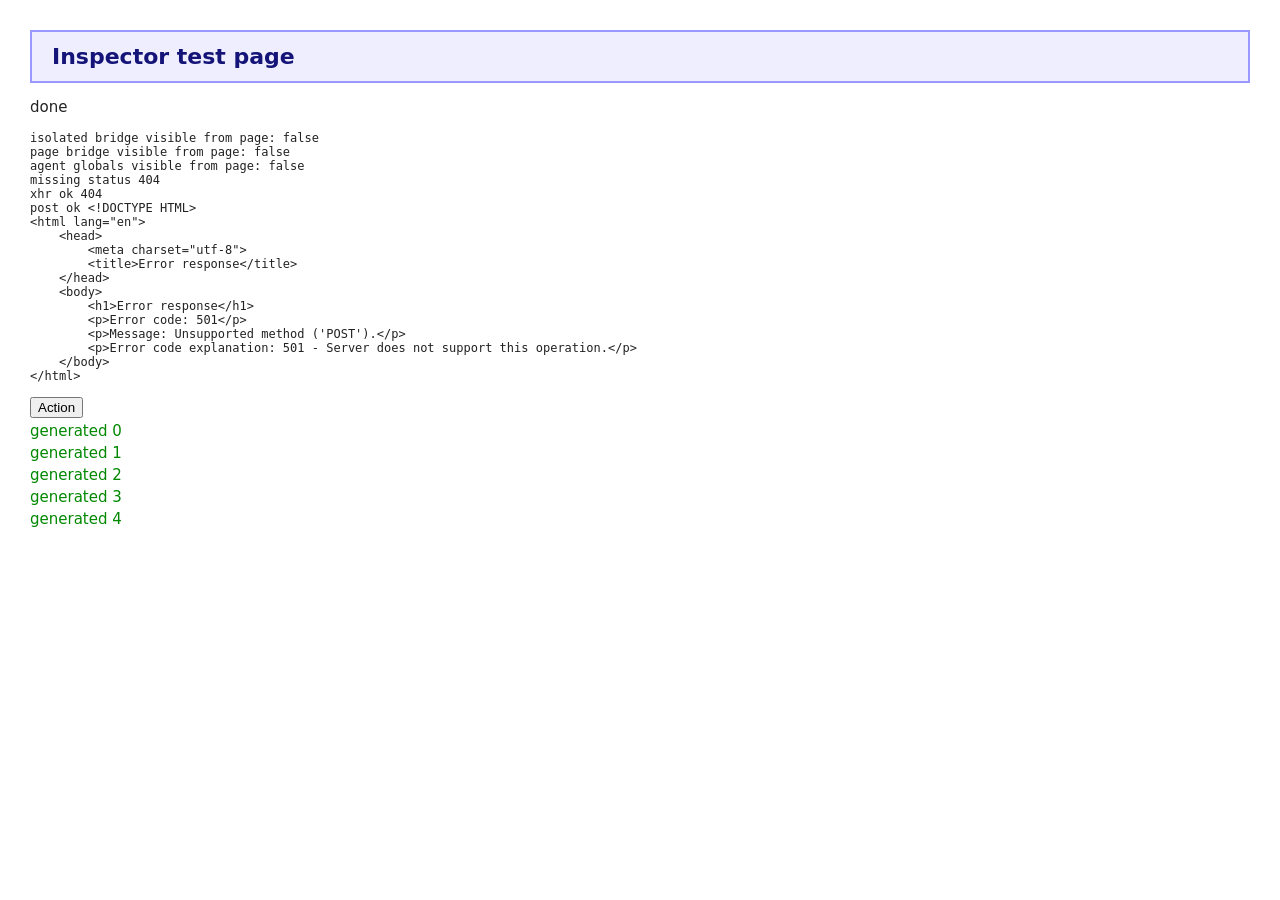
==== Tests/Fixtures/devtools/index.html @ 95c1a47d "SimpleBrowser: native macOS browser with DevTools and saved passwords Co-Authored-By: Claude Opus 5." ====
<!doctype html>
<meta charset="utf-8">
<title>Inspector test page</title>
<style>
  body { font: 15px system-ui; margin: 2em; color: #222; }
  #log { white-space: pre; font: 12px monospace; }
  .hero { padding: 12px 20px; background: #eef; border: 2px solid #99f; color: rgb(20, 20, 120); }
  .hero.big { font-size: 22px; }
  p.generated { color: #080; margin: 4px 0; }
  @media (max-width: 300px) { .hero { display: none; } }
  h1 { color: #369; }
  .act:hover { color: rgb(200, 0, 0); }
</style>
<h1 id="title" class="hero big" style="margin-bottom: 8px">Inspector test page</h1>
<p id="status">running…</p>
<div id="log"></div>
<button id="action" class="act" onclick="window.__attrClicks = (window.__attrClicks || 0) + 1">Action</button>
<img src="/pixel.png" alt="">
<script src="/script.js"></script>
<script src="/bundle.js"></script>
<script>
  const log = (s) => { document.getElementById("log").textContent += s + "\n"; };
  localStorage.setItem("greeting", "hello");
  localStorage.setItem("count", "3");
  sessionStorage.setItem("temp", "yes");
  document.cookie = "session=abc123; path=/";
  document.cookie = "theme=dark; path=/";

  console.log("plain string", 42, true, null, undefined);
  console.info("object", { a: 1, b: [1, 2, { c: "three" }], fn() {} });
  console.warn("%s has %d items", "cart", 3, { extra: true });
  console.error(new Error("boom from console.error"));
  console.debug(document.body, new Map([["k", 1]]), new Set([1, 2]));
  console.group("A group");
  console.log("inside group");
  console.groupEnd();
  console.log("repeated"); console.log("repeated"); console.log("repeated");
  console.table([{ name: "Ada", age: 36 }, { name: "Linus", age: 54, os: "linux" }]);

  fetch("/api/data.json", { headers: { "X-Test": "1" } })
    .then(r => r.json()).then(j => log("fetch ok " + JSON.stringify(j)));
  fetch("/api/post", { method: "POST", body: JSON.stringify({ hello: "world" }),
                       headers: { "Content-Type": "application/json" } })
    .then(r => r.text()).then(t => log("post ok " + t));
  fetch("/missing").then(r => log("missing status " + r.status));

  const xhr = new XMLHttpRequest();
  xhr.open("GET", "/api/data.json?xhr=1");
  xhr.setRequestHeader("X-XHR", "yes");
  xhr.onload = () => log("xhr ok " + xhr.status);
  xhr.send();

  const socket = new WebSocket("ws://" + location.host + "/ws");
  socket.onopen = () => socket.send("hello ws");
  socket.onmessage = (e) => { log("ws " + e.data); window.__socket = socket; };

  // For the event-listener, DOM-breakpoint and fetch-breakpoint checks.
  window.__clicks = 0;
  function onActionClick() { document.getElementById("action").setAttribute("data-clicks", String(++window.__clicks)); }
  document.getElementById("action").addEventListener("click", onActionClick);
  document.getElementById("action").addEventListener("mouseenter", function hoverIn() {}, { passive: true });
  window.addEventListener("resize", function onResize() {});
  window.__fetchLater = () => fetch("/api/data.json?later=1").then((r) => r.status);

  // Tamper attempt: an isolated world cannot be reached from here.
  log("isolated bridge visible from page: " + !!(window.webkit && window.webkit.messageHandlers && window.webkit.messageHandlers.inspector));
  log("page bridge visible from page: " + !!(window.webkit && window.webkit.messageHandlers && window.webkit.messageHandlers.inspectorPage));
  log("agent globals visible from page: " + (typeof __sbAgent !== "undefined"));

  setTimeout(() => {
    for (let i = 0; i < 5; i++) {
      const p = document.createElement("p");
      p.className = "generated";
      p.textContent = "generated " + i;
      document.body.appendChild(p);
    }
    document.body.setAttribute("data-mutated", "yes");
    Promise.reject(new Error("unhandled rejection sample"));
    setTimeout(() => { undefinedFunctionCall(); }, 50);
    document.getElementById("status").textContent = "done";
  }, 200);
</script>
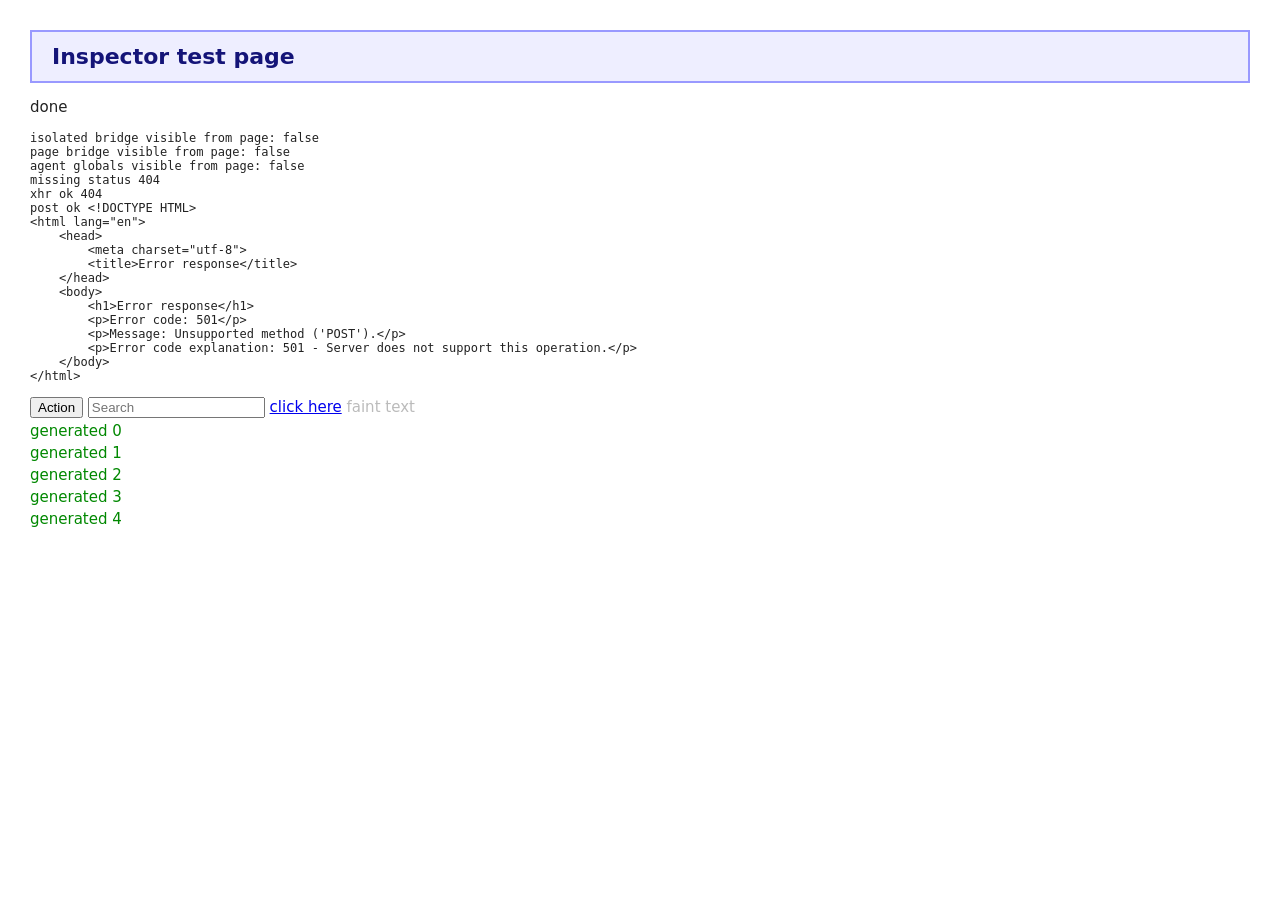
==== commit 56c83549: "DevTools: Memory panel (heap snapshots) and Audits panel Memory: JavaScriptCore heap snapshots via H" ====
--- a/Tests/Fixtures/devtools/index.html
+++ b/Tests/Fixtures/devtools/index.html
@@ -15,6 +15,8 @@
 <p id="status">running…</p>
 <div id="log"></div>
 <button id="action" class="act" onclick="window.__attrClicks = (window.__attrClicks || 0) + 1">Action</button>
+<!-- For the Audits checks: no label, generic link text, low contrast. -->
+<input id="q" placeholder="Search"> <a href="#title">click here</a> <span id="faint" style="color:#bbb">faint text</span>
 <img src="/pixel.png" alt="">
 <script src="/script.js"></script>
 <script src="/bundle.js"></script>
